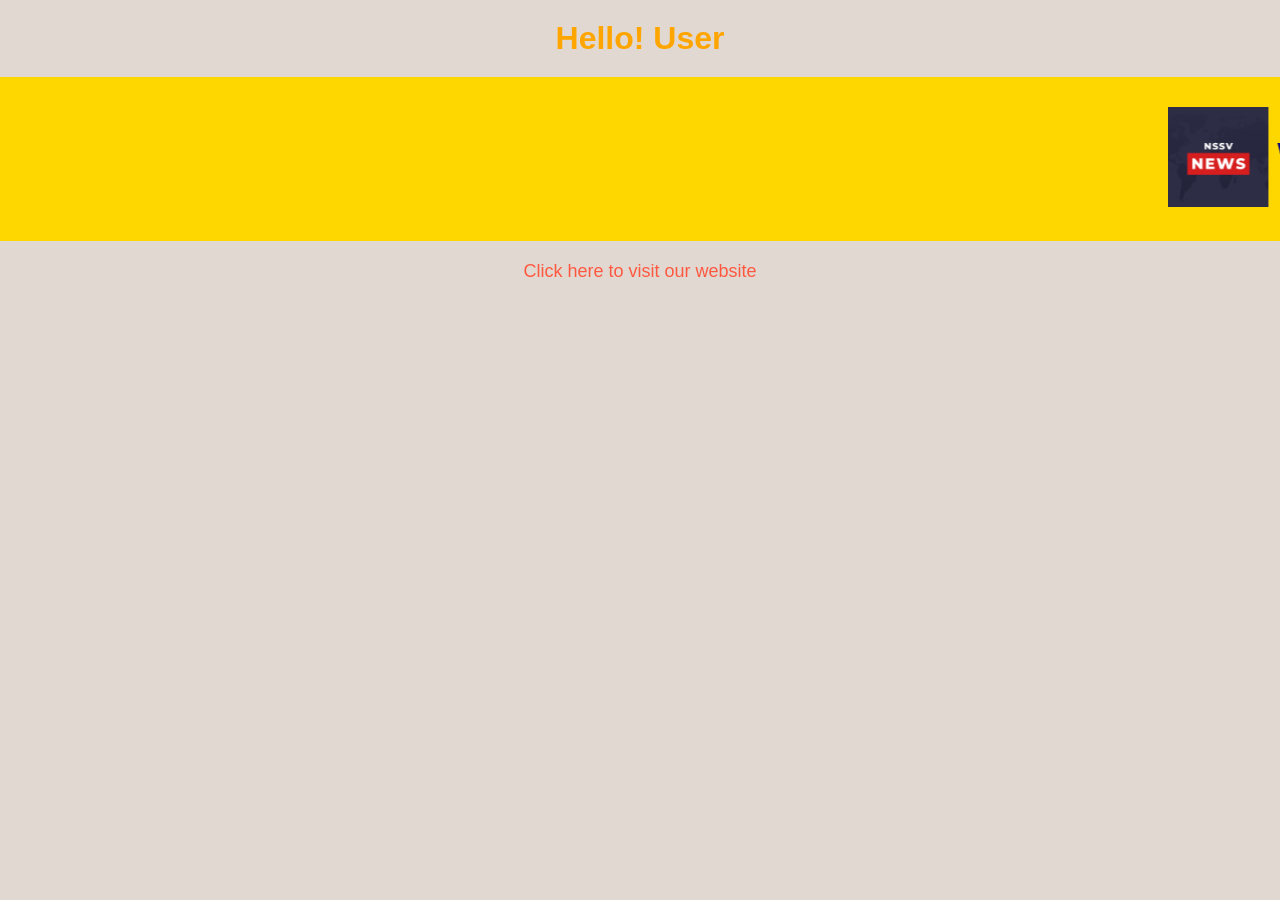
==== Homepage.html @ 512b6987 "Add files via upload" ====
<!DOCTYPE html>
<html>
<head>
    <title>NSSV News</title>
    <style>
        body {
            background-color: #E1D9D1;
            font-family: Arial, sans-serif;
            text-align: center;
            color: orange;
            margin: 0;
            padding: 0;
        }
        h1 {
            margin: 20px 0;
        }
        .marquee-container {
            background-color: #FFD700;
            padding: 10px;
            display: inline-block;
            width: 100%;
        }
        marquee {
            color: #000080;
            font-weight: bold;
        }
        .link {
            display: inline-block;
            text-decoration: none;
            color: #FF5841;
            font-size: 18px;
            margin-top: 20px;
        }
        img {
            vertical-align: middle;
        }
    </style>
</head>
<body>

    <h1>Hello! User</h1>

    <div class="marquee-container">
        <marquee direction="left" scrollamount="10" loop="infinite">
            <h1>
                <img src="NSSV.png" alt="Logo" width="100px">
                Welcome to NSSV News
            </h1>
        </marquee>
    </div>

    <a href="Mainpage.html" class="link">Click here to visit our website</a>

</body>
</html>
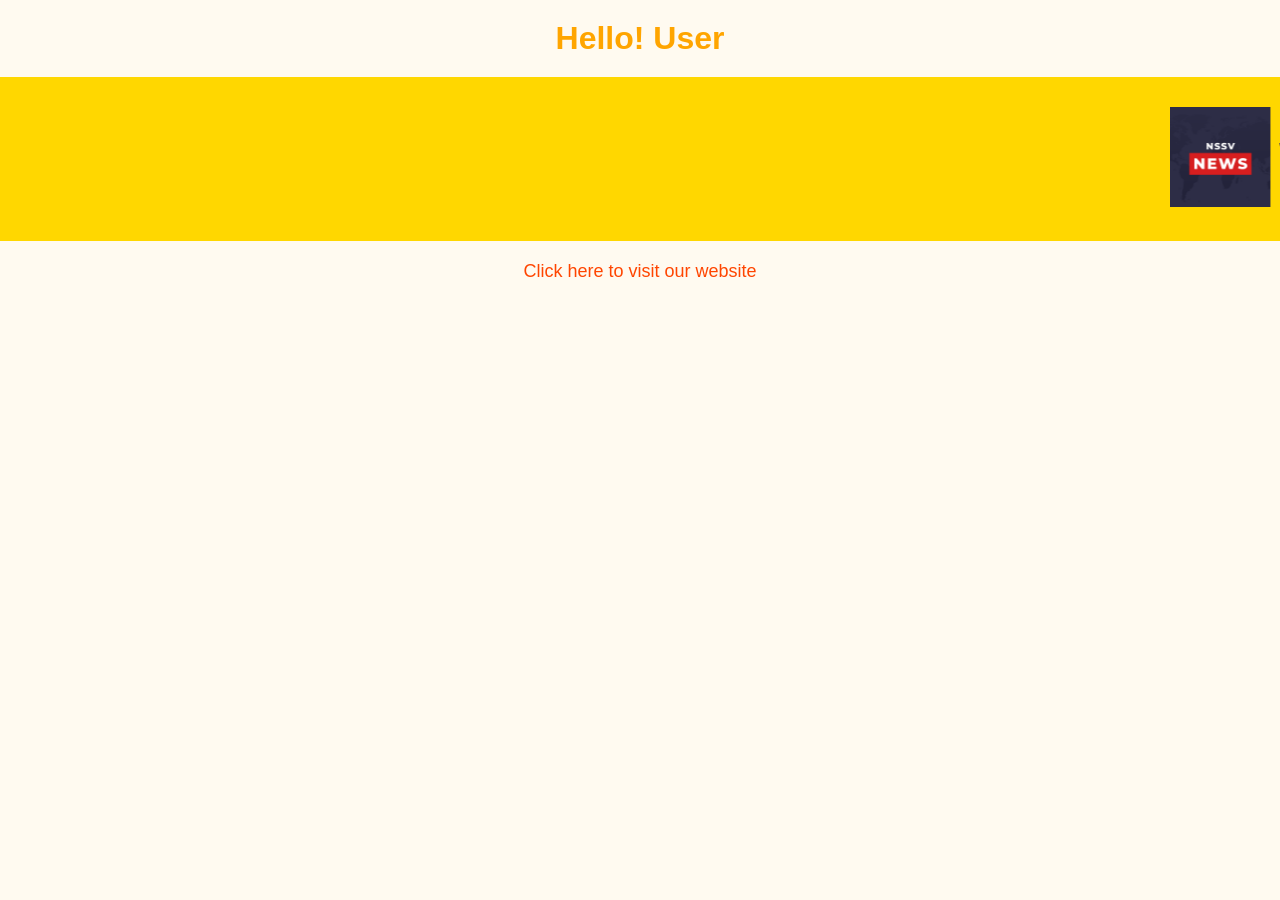
==== commit d1c6d769: "initial commit" ====
--- a/Homepage.html
+++ b/Homepage.html
@@ -1,55 +1,24 @@
-<!DOCTYPE html>
-<html>
-<head>
-    <title>NSSV News</title>
-    <style>
-        body {
-            background-color: #E1D9D1;
-            font-family: Arial, sans-serif;
-            text-align: center;
-            color: orange;
-            margin: 0;
-            padding: 0;
-        }
-        h1 {
-            margin: 20px 0;
-        }
-        .marquee-container {
-            background-color: #FFD700;
-            padding: 10px;
-            display: inline-block;
-            width: 100%;
-        }
-        marquee {
-            color: #000080;
-            font-weight: bold;
-        }
-        .link {
-            display: inline-block;
-            text-decoration: none;
-            color: #FF5841;
-            font-size: 18px;
-            margin-top: 20px;
-        }
-        img {
-            vertical-align: middle;
-        }
-    </style>
-</head>
-<body>
-
-    <h1>Hello! User</h1>
-
-    <div class="marquee-container">
-        <marquee direction="left" scrollamount="10" loop="infinite">
-            <h1>
-                <img src="NSSV.png" alt="Logo" width="100px">
-                Welcome to NSSV News
-            </h1>
-        </marquee>
-    </div>
-
-    <a href="Mainpage.html" class="link">Click here to visit our website</a>
-
-</body>
-</html>
+<!DOCTYPE html>
+<html>
+<head>
+    <title>NSSV News</title>
+
+    <link rel="stylesheet" href="sheet.css">
+</head>
+<body>
+
+    <h1>Hello! User</h1>
+
+    <div class="marquee-container">
+        <marquee direction="left" scrollamount="10" loop="infinite">
+            <h1>
+                <img src="NSSV.png" alt="Logo" width="100px">
+                Welcome to NSSV News
+            </h1>
+        </marquee>
+    </div>
+
+    <a href="Mainpage.html" class="link">Click here to visit our website</a>
+
+</body>
+</html>
--- a/sheet.css
+++ b/sheet.css
@@ -0,0 +1,181 @@
+body {
+    background-color: #E1D9D1;
+    font-family: Arial, sans-serif;
+    text-align: center;
+    color: orange;
+    margin: 0;
+    padding: 0;
+}
+h1 {
+    margin: 20px 0;
+}
+.marquee-container {
+    background-color: #FFD700;
+    padding: 10px;
+    display: inline-block;
+    width: 100%;
+}
+marquee {
+    color: #000080;
+    font-weight: bold;
+}
+.link {
+    display: inline-block;
+    text-decoration: none;
+    color: o;
+    font-size: 18px;
+    margin-top: 20px;
+    color: orangered;
+}
+img {
+    vertical-align: middle;
+
+}
+.link:hover{
+    color: blueviolet;         
+}
+a:visited {
+    color: green;
+}
+body {
+    background-color: #FFFAF0;
+    font-family: Arial, sans-serif;
+    text-align: center;
+    margin: 0;
+    padding: 0;
+}
+header {
+    background-color: #FF5841;
+    padding: 20px;
+}
+header h1 {
+    color: white;
+    margin: 0;
+}
+header img {
+    vertical-align: middle;
+}
+.marquee-container {
+    background-color: #FFD700;
+    padding: 10px;
+}
+.marquee-container h2 {
+    margin: 0;
+}
+.marquee-container marquee {
+    color: #000080;
+    font-weight: bold;
+}
+.content {
+    padding: 20px;
+}
+.article {
+    background-color: #fff;
+    border: 2px solid #FF5841;
+    border-radius: 10px;
+    padding: 15px;
+    margin-bottom: 20px;
+    text-align: left;
+    display: inline-block;
+    width: 80%;
+    max-width: 800px;
+}
+.article a {
+    text-decoration: none;
+    color: #FF5841;
+    font-size: 18px;
+    font-weight: bold;
+}
+.article img {
+    border-radius: 5px;
+    margin-top: 10px;
+}
+.article p {
+    color: #333333;
+    font-size: 16px;
+    margin-top: 10px;
+}
+footer {
+    padding: 10px;
+}
+footer a {
+    text-decoration: none;
+    color: #FF5841;
+    font-size: 18px;
+    padding: 10px;
+}
+
+section{
+    margin-left: auto;
+    margin-right: auto;
+    flex-wrap:wrap;
+    width: 700px;
+}
+.vinesh{
+    margin-left: 30px;
+}
+
+/* popup */
+
+
+.popup {
+    position: fixed;
+    top: 0;
+    left: 0;
+    width: 100%;
+    height: 100%;
+    background-color: rgba(0, 0, 0, 0.7);
+    display: flex;
+    justify-content: center;
+    align-items: center;
+    z-index: 1000;
+  }
+  
+
+  .popup-content {
+    position: relative;
+    background-color: #fff;
+    padding: 40px;
+    width: 300px;
+    max-width: 90%;
+    border-radius: 8px;
+    text-align: center;
+    box-shadow: 0 4px 8px rgba(0, 0, 0, 0.3);
+  }
+  
+
+  .close-btn {
+    position: absolute;
+    top: 10px;
+    right: 10px;
+    font-size: 24px;
+    color: #333;
+    cursor: pointer;
+    font-weight: bold;
+  }
+  
+
+  form input[type="email"] {
+    width: 100%;
+    padding: 10px;
+    margin: 15px 0;
+    border: 1px solid #ddd;
+    border-radius: 4px;
+  }
+  
+  form button {
+    width: 100%;
+    padding: 10px;
+    background-color: #4CAF50;
+    color: white;
+    border: none;
+    border-radius: 4px;
+    cursor: pointer;
+    font-size: 16px;
+  }
+  
+  form button:hover {
+    background-color: #45a049;
+  }
+  
+  
